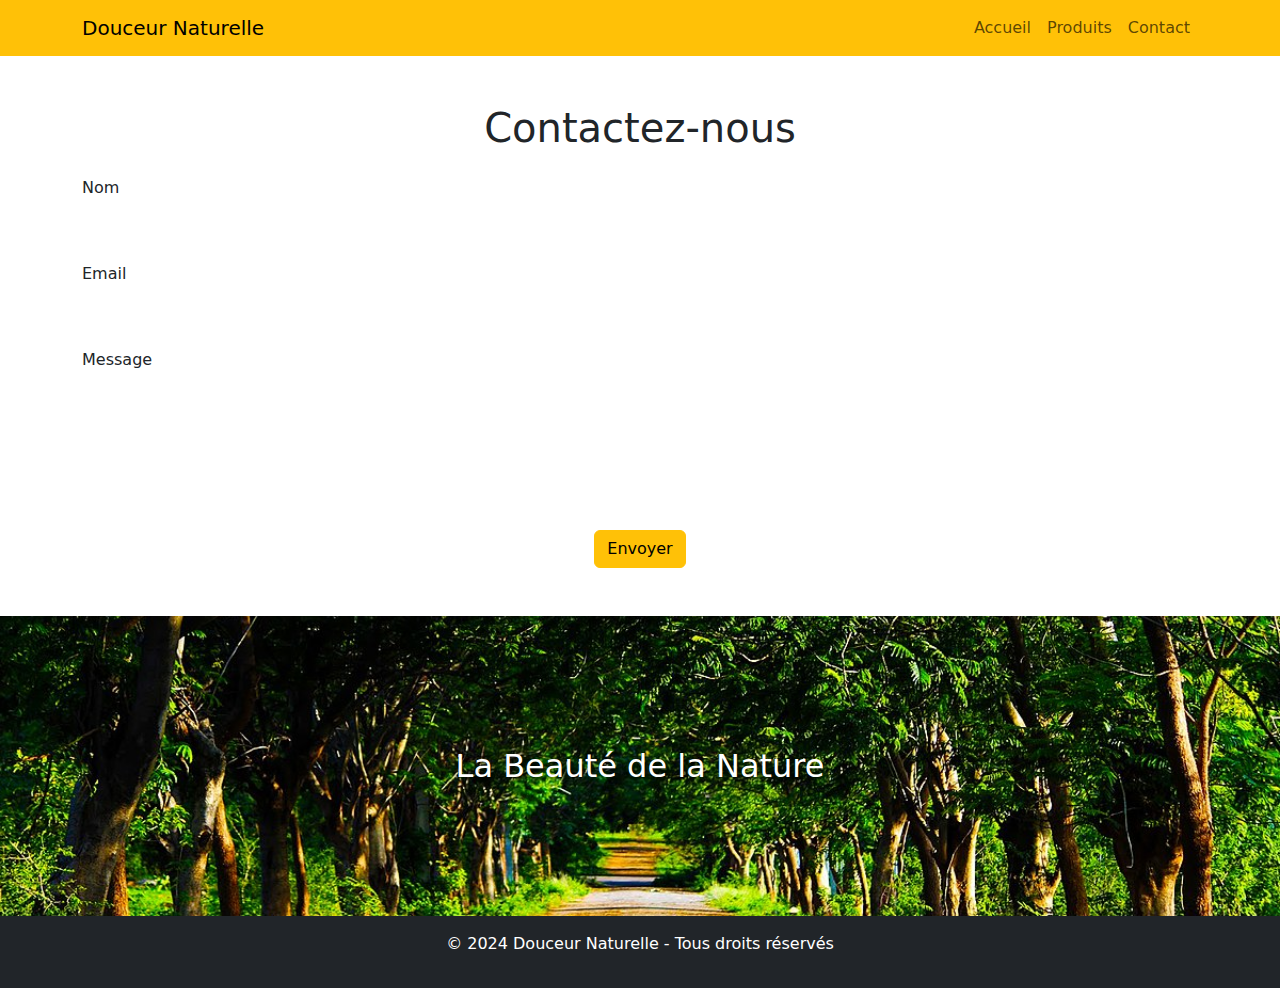
==== contact.html @ 6ebe627f "Initial commit - Ajout du projet Douceur Naturelle" ====
<!DOCTYPE html>
<html lang="fr">
<head>
    <meta charset="UTF-8">
    <meta name="viewport" content="width=device-width, initial-scale=1.0">
    <title>Contact - Douceur Naturelle</title>
    <link href="https://cdn.jsdelivr.net/npm/bootstrap@5.3.0-alpha1/dist/css/bootstrap.min.css" rel="stylesheet">
    <style>
        @keyframes fadeIn {
            from { opacity: 0; }
            to { opacity: 1; }
        }
        @keyframes slideInUp {
            from {
                opacity: 0;
                transform: translateY(50px);
            }
            to {
                opacity: 1;
                transform: translateY(0);
            }
        }
        @keyframes zoomIn {
            from {
                opacity: 0;
                transform: scale(0.8);
            }
            to {
                opacity: 1;
                transform: scale(1);
            }
        }
        .animated {
            animation-duration: 1.5s;
            animation-fill-mode: both;
        }
        .fadeIn {
            animation-name: fadeIn;
        }
        .slideInUp {
            animation-name: slideInUp;
        }
        .zoomIn {
            animation-name: zoomIn;
        }
        form .form-control {
            animation: slideInUp 1s ease-in-out;
            animation-delay: 0.5s;
            opacity: 0;
            animation-fill-mode: forwards;
        }
        h1 {
            animation: fadeIn 1.5s ease-in-out;
        }
        button {
            animation: zoomIn 1.5s ease-in-out;
        }
        button:hover {
            transform: scale(1.1);
            transition: transform 0.3s ease-in-out;
        }
        .nature-section {
            background-image: url('img/nature.jpg');
            background-size: cover;
            background-position: center;
            height: 300px;
            display: flex;
            justify-content: center;
            align-items: center;
            color: white;
            text-shadow: 2px 2px 4px rgba(0, 0, 0, 0.8);
            font-size: 2rem;
        }
    </style>
</head>
<body>
    <header>
        <nav class="navbar navbar-expand-lg navbar-light bg-warning">
            <div class="container">
                <a class="navbar-brand" href="#">Douceur Naturelle</a>
                <button class="navbar-toggler" type="button" data-bs-toggle="collapse" data-bs-target="#navbarNav">
                    <span class="navbar-toggler-icon"></span>
                </button>
                <div class="collapse navbar-collapse" id="navbarNav">
                    <ul class="navbar-nav ms-auto">
                        <li class="nav-item"><a class="nav-link" href="index.html">Accueil</a></li>
                        <li class="nav-item"><a class="nav-link" href="produits.html">Produits</a></li>
                        <li class="nav-item"><a class="nav-link" href="contact.html">Contact</a></li>
                    </ul>
                </div>
            </div>
        </nav>
    </header>

    <main>
        <section class="container my-5">
            <h1 class="text-center mb-4 animated fadeIn">Contactez-nous</h1>
            <form>
                <div class="mb-3">
                    <label for="name" class="form-label">Nom</label>
                    <input type="text" class="form-control" id="name" placeholder="Votre nom">
                </div>
                <div class="mb-3">
                    <label for="email" class="form-label">Email</label>
                    <input type="email" class="form-control" id="email" placeholder="Votre email">
                </div>
                <div class="mb-3">
                    <label for="message" class="form-label">Message</label>
                    <textarea class="form-control" id="message" rows="5" placeholder="Votre message"></textarea>
                </div>
                <button type="submit" class="btn btn-warning d-block mx-auto animated zoomIn">Envoyer</button>
            </form>
        </section>

        <!-- Section Nature -->
        <section class="nature-section">
            <div>La Beauté de la Nature</div>
        </section>
    </main>

    <footer class="bg-dark text-white text-center p-3">
        <p>&copy; 2024 Douceur Naturelle - Tous droits réservés</p>
    </footer>

    <script src="https://cdn.jsdelivr.net/npm/bootstrap@5.3.0-alpha1/dist/js/bootstrap.bundle.min.js"></script>
</body>
</html>
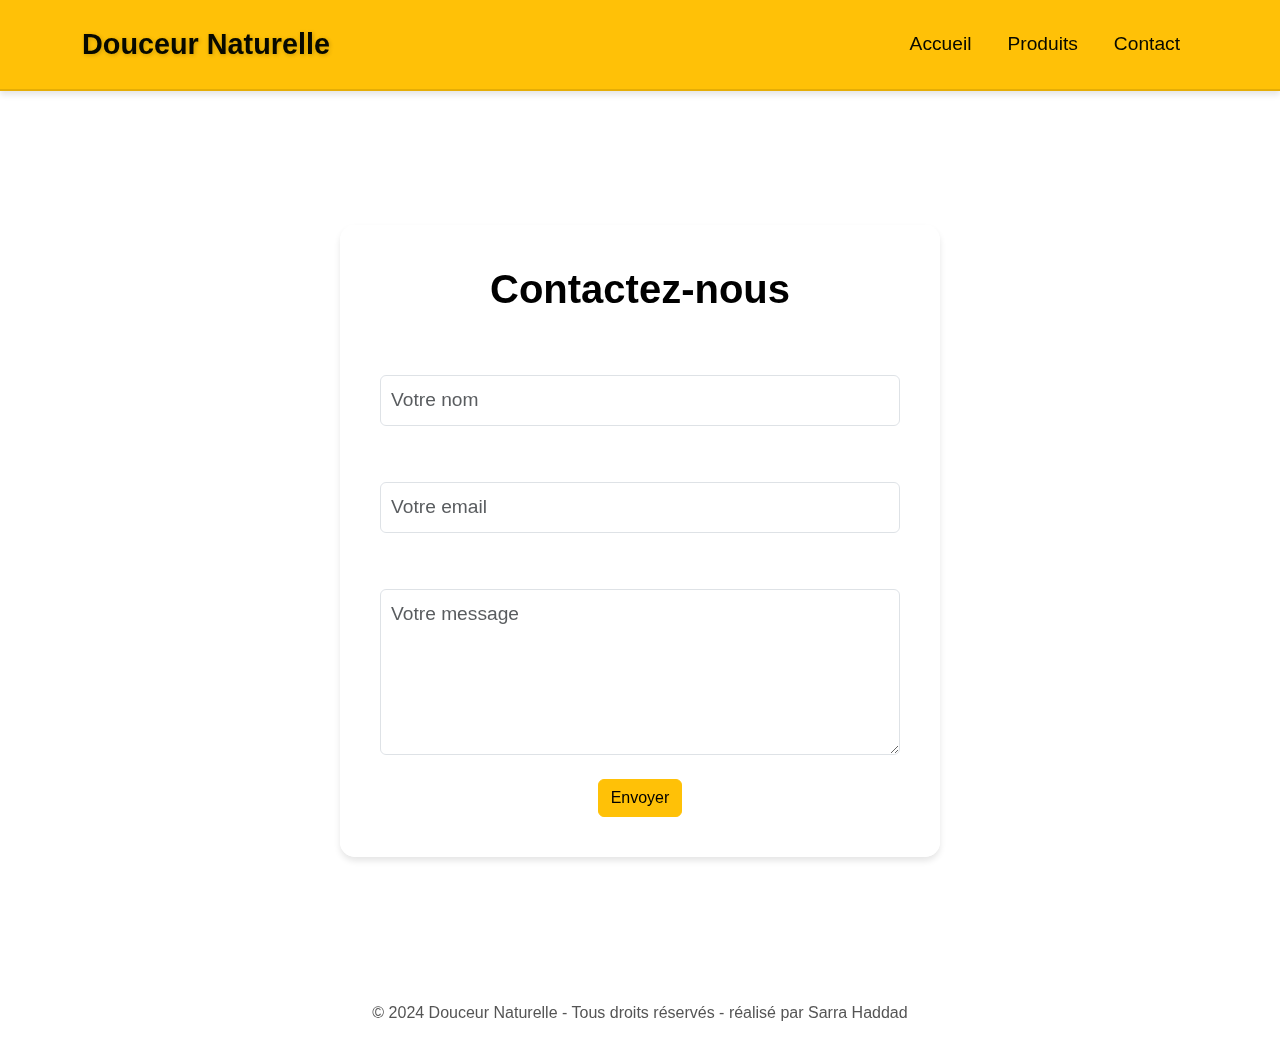
==== commit c532d79a: "mise a jour" ====
--- a/contact.html
+++ b/contact.html
@@ -6,121 +6,150 @@
     <title>Contact - Douceur Naturelle</title>
     <link href="https://cdn.jsdelivr.net/npm/bootstrap@5.3.0-alpha1/dist/css/bootstrap.min.css" rel="stylesheet">
     <style>
-        @keyframes fadeIn {
-            from { opacity: 0; }
-            to { opacity: 1; }
+        body {
+            font-family: Arial, sans-serif;
+            margin: 0;
+            padding: 0;
+            color: #ffffff;
         }
-        @keyframes slideInUp {
-            from {
-                opacity: 0;
-                transform: translateY(50px);
-            }
-            to {
-                opacity: 1;
-                transform: translateY(0);
-            }
+        footer {
+            background-color: rgba(255, 255, 255, 0.8);
+            color: #555;
+            text-align: center;
+            padding: 10px 0;
         }
-        @keyframes zoomIn {
-            from {
-                opacity: 0;
-                transform: scale(0.8);
-            }
-            to {
-                opacity: 1;
-                transform: scale(1);
-            }
+        .video-background {
+            position: fixed;
+            top: 0;
+            left: 0;
+            width: 100%;
+            height: 100%;
+            z-index: -1;
+            overflow: hidden;
         }
-        .animated {
-            animation-duration: 1.5s;
-            animation-fill-mode: both;
+        .video-background video {
+            width: 100%;
+            height: 100%;
+            object-fit: cover;
+            filter: brightness(0.5);
         }
-        .fadeIn {
-            animation-name: fadeIn;
+        .content {
+            position: relative;
+            z-index: 1;
         }
-        .slideInUp {
-            animation-name: slideInUp;
+        header {
+            background-color: #ffc107;
+            padding: 10px 0;
+            box-shadow: 0px 4px 6px rgba(0, 0, 0, 0.1);
+            border-bottom: 2px solid rgba(0, 0, 0, 0.1);
         }
-        .zoomIn {
-            animation-name: zoomIn;
+        .navbar-brand {
+            font-size: 1.8rem;
+            font-weight: bold;
+            color: #070900 !important;
+            text-shadow: 1px 1px 4px rgba(0, 0, 0, 0.2);
         }
-        form .form-control {
-            animation: slideInUp 1s ease-in-out;
-            animation-delay: 0.5s;
-            opacity: 0;
-            animation-fill-mode: forwards;
+        .navbar-nav .nav-link {
+            font-size: 1.2rem;
+            color: #070900;
+            font-weight: 500;
+            margin: 0 10px;
+            transition: color 0.3s ease, text-shadow 0.3s ease;
         }
-        h1 {
-            animation: fadeIn 1.5s ease-in-out;
+        .navbar-nav .nav-link:hover {
+            color: #ffffff;
+            text-shadow: 2px 2px 5px rgba(0, 0, 0, 0.2);
         }
-        button {
-            animation: zoomIn 1.5s ease-in-out;
-        }
-        button:hover {
-            transform: scale(1.1);
-            transition: transform 0.3s ease-in-out;
-        }
-        .nature-section {
-            background-image: url('img/nature.jpg');
-            background-size: cover;
-            background-position: center;
-            height: 300px;
+        .contact-section {
             display: flex;
             justify-content: center;
             align-items: center;
-            color: white;
-            text-shadow: 2px 2px 4px rgba(0, 0, 0, 0.8);
-            font-size: 2rem;
+            height: 100vh;
+            padding: 20px;
+        }
+        .contact-card {
+            background-color: rgba(255, 255, 255, 0.9);
+            border-radius: 15px;
+            box-shadow: 0 4px 6px rgba(0, 0, 0, 0.1);
+            padding: 40px;
+            max-width: 600px;
+            width: 100%;
+        }
+        .contact-title {
+            font-size: 2.5rem;
+            font-weight: bold;
+            color: #000;
+            margin-bottom: 30px;
+            text-align: center;
+        }
+        .form-control {
+            font-size: 1.2rem;
+            padding: 10px;
+        }
+        button {
+            font-size: 1.2rem;
+            padding: 10px 20px;
         }
     </style>
 </head>
 <body>
-    <header>
-        <nav class="navbar navbar-expand-lg navbar-light bg-warning">
-            <div class="container">
-                <a class="navbar-brand" href="#">Douceur Naturelle</a>
-                <button class="navbar-toggler" type="button" data-bs-toggle="collapse" data-bs-target="#navbarNav">
-                    <span class="navbar-toggler-icon"></span>
-                </button>
-                <div class="collapse navbar-collapse" id="navbarNav">
-                    <ul class="navbar-nav ms-auto">
-                        <li class="nav-item"><a class="nav-link" href="index.html">Accueil</a></li>
-                        <li class="nav-item"><a class="nav-link" href="produits.html">Produits</a></li>
-                        <li class="nav-item"><a class="nav-link" href="contact.html">Contact</a></li>
-                    </ul>
+    <!-- Video Background -->
+    <div class="video-background">
+        <video autoplay muted loop>
+            <source src="img/honey.mp4" type="video/mp4">
+            Votre navigateur ne supporte pas les vidéos HTML5.
+        </video>
+    </div>
+
+    <div class="content">
+        <header>
+            <nav class="navbar navbar-expand-lg">
+                <div class="container">
+                    <a class="navbar-brand" href="#">Douceur Naturelle</a>
+                    <button class="navbar-toggler" type="button" data-bs-toggle="collapse" data-bs-target="#navbarNav">
+                        <span class="navbar-toggler-icon"></span>
+                    </button>
+                    <div class="collapse navbar-collapse" id="navbarNav">
+                        <ul class="navbar-nav ms-auto">
+                            <li class="nav-item"><a class="nav-link" href="index.html">Accueil</a></li>
+                            <li class="nav-item"><a class="nav-link" href="produits.html">Produits</a></li>
+                            <li class="nav-item"><a class="nav-link" href="contact.html">Contact</a></li>
+                        </ul>
+                    </div>
                 </div>
-            </div>
-        </nav>
-    </header>
+            </nav>
+        </header>
 
-    <main>
-        <section class="container my-5">
-            <h1 class="text-center mb-4 animated fadeIn">Contactez-nous</h1>
-            <form>
-                <div class="mb-3">
-                    <label for="name" class="form-label">Nom</label>
-                    <input type="text" class="form-control" id="name" placeholder="Votre nom">
+        <main>
+            <!-- Formulaire de contact -->
+            <section class="contact-section">
+                <div class="contact-card">
+                    <h1 class="contact-title">Contactez-nous</h1>
+                    <form>
+                        <div class="mb-4">
+                            <label for="name" class="form-label">Nom</label>
+                            <input type="text" class="form-control" id="name" placeholder="Votre nom">
+                        </div>
+                        <div class="mb-4">
+                            <label for="email" class="form-label">Email</label>
+                            <input type="email" class="form-control" id="email" placeholder="Votre email">
+                        </div>
+                        <div class="mb-4">
+                            <label for="message" class="form-label">Message</label>
+                            <textarea class="form-control" id="message" rows="5" placeholder="Votre message"></textarea>
+                        </div>
+                        <div class="text-center">
+                            <button type="submit" class="btn btn-warning">Envoyer</button>
+                        </div>
+                    </form>
                 </div>
-                <div class="mb-3">
-                    <label for="email" class="form-label">Email</label>
-                    <input type="email" class="form-control" id="email" placeholder="Votre email">
-                </div>
-                <div class="mb-3">
-                    <label for="message" class="form-label">Message</label>
-                    <textarea class="form-control" id="message" rows="5" placeholder="Votre message"></textarea>
-                </div>
-                <button type="submit" class="btn btn-warning d-block mx-auto animated zoomIn">Envoyer</button>
-            </form>
-        </section>
+            </section>
+        </main>
 
-        <!-- Section Nature -->
-        <section class="nature-section">
-            <div>La Beauté de la Nature</div>
-        </section>
-    </main>
-
-    <footer class="bg-dark text-white text-center p-3">
-        <p>&copy; 2024 Douceur Naturelle - Tous droits réservés</p>
-    </footer>
+        <footer>
+            <p>&copy; 2024 Douceur Naturelle - Tous droits réservés - réalisé par Sarra Haddad</p>
+        </footer>
+    </div>
 
     <script src="https://cdn.jsdelivr.net/npm/bootstrap@5.3.0-alpha1/dist/js/bootstrap.bundle.min.js"></script>
 </body>
